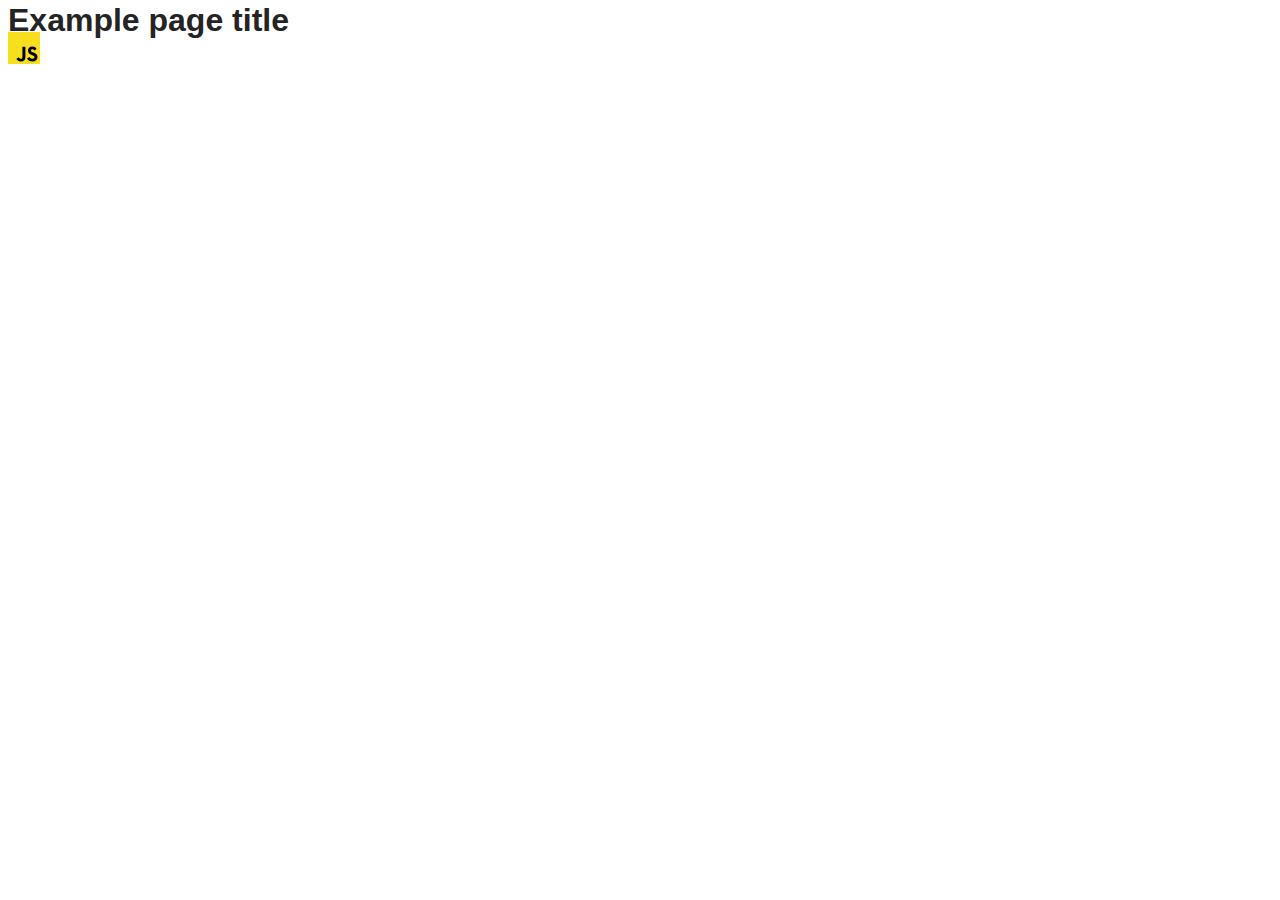
==== src/index.html @ 9e5688a9 "Initial commit" ====
<!DOCTYPE html>
<html lang="en">
  <head>
    <meta charset="UTF-8" />
    <link rel="icon" type="image/svg+xml" href="/favicon.svg" />
    <meta name="viewport" content="width=device-width, initial-scale=1.0" />
    <title>Vanilla App Template</title>
    <link rel="stylesheet" href="./css/styles.css" />
  </head>
  <body>
    <load ="partials/header.html" />

    <section>
      <h1>Example page title</h1>
      <!-- Path to images as from index.html file -->
      <img src="./img/javascript.svg" alt="" />
    </section>

    <!-- Loads the specified .html file -->
    <load ="partials/vite-promo.html" />

    <script type="module" src="./main.js"></script>
  </body>
</html>
---- src/css/styles.css ----
/**
  |============================
  | include css partials with
  | default @import url()
  |============================
*/
@import url('./reset.css');
@import url('./vite-promo.css');
@import url('./header.css');

:root {
  font-family: Inter, Avenir, Helvetica, Arial, sans-serif;
  font-size: 16px;
  line-height: 24px;
  font-weight: 400;

  color: #242424;
  background-color: rgba(255, 255, 255, 0.87);

  font-synthesis: none;
  text-rendering: optimizeLegibility;
  -webkit-font-smoothing: antialiased;
  -moz-osx-font-smoothing: grayscale;
  -webkit-text-size-adjust: 100%;
}
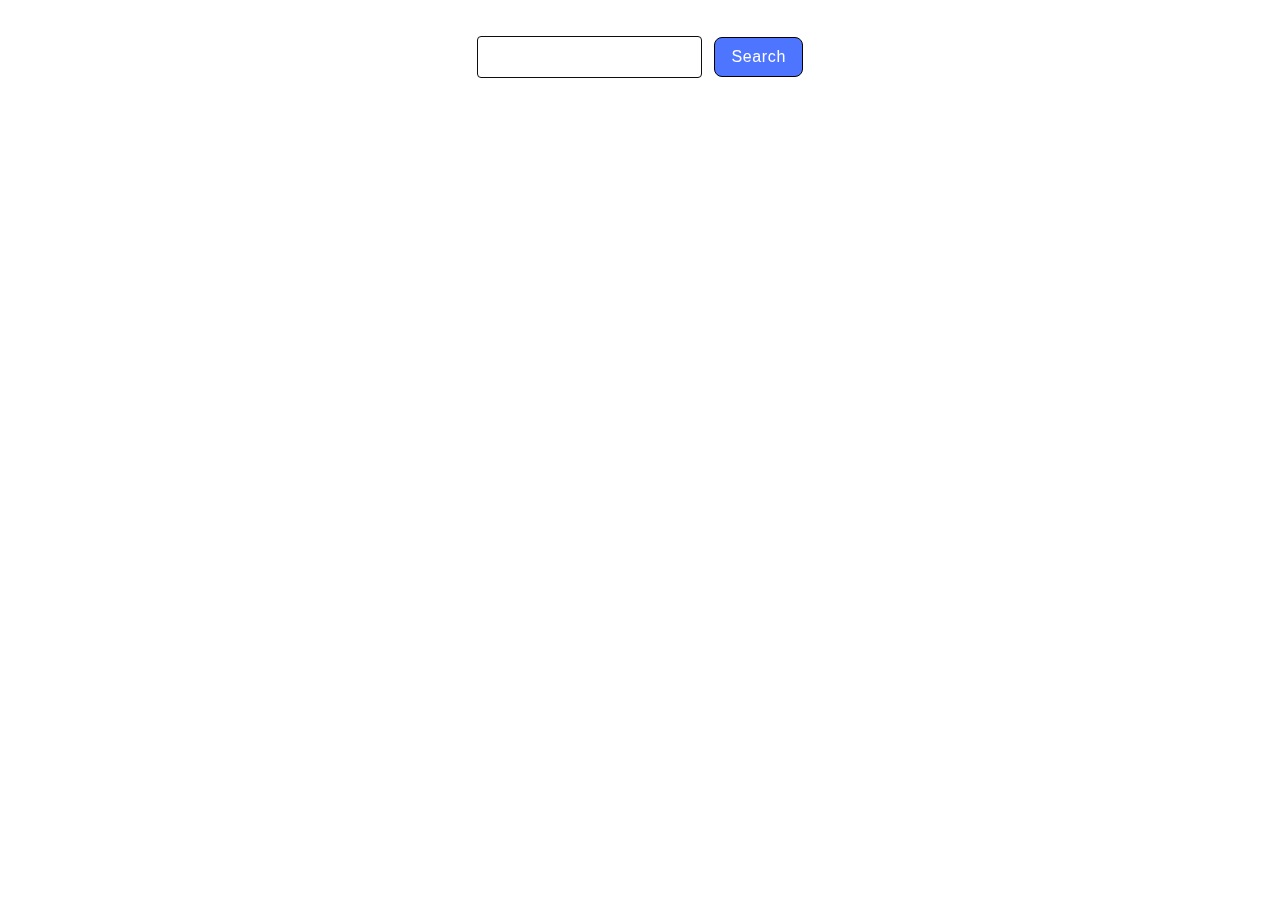
==== commit 3fd1e32d: "Summary (required)" ====
--- a/src/index.html
+++ b/src/index.html
@@ -1,24 +1,30 @@
 <!DOCTYPE html>
 <html lang="en">
-  <head>
-    <meta charset="UTF-8" />
-    <link rel="icon" type="image/svg+xml" href="/favicon.svg" />
-    <meta name="viewport" content="width=device-width, initial-scale=1.0" />
-    <title>Vanilla App Template</title>
-    <link rel="stylesheet" href="./css/styles.css" />
-  </head>
-  <body>
-    <load ="partials/header.html" />
 
-    <section>
-      <h1>Example page title</h1>
-      <!-- Path to images as from index.html file -->
-      <img src="./img/javascript.svg" alt="" />
-    </section>
+<head>
+  <meta charset="UTF-8" />
+  <meta name="viewport" content="width=device-width, initial-scale=1.0" />
+  <title>Document</title>
 
-    <!-- Loads the specified .html file -->
-    <load ="partials/vite-promo.html" />
+  <link rel="preconnect" href="https://fonts.googleapis.com" />
+  <link rel="preconnect" href="https://fonts.gstatic.com" crossorigin />
+  <link
+    href="https://fonts.googleapis.com/css2?family=Manrope:wght@400;500;600&family=Montserrat:wght@400;500;600&display=swap"
+    rel="stylesheet" />
+  <link href="./css/styles.css" rel="stylesheet" />
+</head>
 
-    <script type="module" src="./main.js"></script>
-  </body>
-</html>
+<body>
+  <form action="#" method="get" class="search-form">
+    <input type="text" id="query" class="image-query" />
+    <button type="submit" class="search-button">Search</button>
+  </form>
+  <span class="loader"></span>
+  <div id="gallery" class="gallery">
+    <div class="no-results-message">Sorry, there are no images matching your search query. Please try again!</div>
+  </div>
+
+  <script type="module" src="./main.js"></script>
+</body>
+
+</html>--- a/src/css/styles.css
+++ b/src/css/styles.css
@@ -23,3 +23,248 @@
   -moz-osx-font-smoothing: grayscale;
   -webkit-text-size-adjust: 100%;
 }
+
+body {
+  padding: 20px;
+}
+
+body::before {
+  content: '';
+  display: block;
+  position: fixed;
+  width: 100vw;
+  height: 100vh;
+  top: 0;
+  left: 0;
+  z-index: -1;
+}
+
+.loader {
+  width: 48px;
+  height: 48px;
+  border-radius: 50%;
+  display: none;
+  position: absolute;
+  top: 50%;
+  left: 50%;
+  transform: translate(-50%, -50%);
+  border: 2px solid #ff3d00;
+  box-sizing: border-box;
+  animation: rotation 1s linear infinite;
+}
+
+.loader::after {
+  content: '';
+  box-sizing: border-box;
+  position: absolute;
+  left: 4px;
+  top: 4px;
+  border: 2px solid #fff;
+  width: 12px;
+  height: 12px;
+  border-radius: 50%;
+}
+
+@keyframes rotation {
+  0% {
+    transform: rotate(0deg);
+  }
+  100% {
+    transform: rotate(360deg);
+  }
+}
+
+.icon-close-messege:before {
+  content: '\e900';
+  color: #fff;
+}
+
+.icon-bi_x-octagon:before {
+  content: '\e904';
+  color: #fafafb;
+}
+
+.icon-chek:before {
+  content: '\e903';
+  color: #fff;
+}
+
+.icon-warning:before {
+  content: '\e901';
+  color: #fff;
+}
+
+.icon-close:before {
+  content: '\e902';
+  color: #fafafb;
+}
+
+ul {
+  margin: 0;
+  padding: 0;
+}
+
+.search-form {
+  width: fit-content;
+  margin: 0 auto;
+  margin-bottom: 32px;
+}
+
+.image-query {
+  font-size: 16px;
+  margin-top: 8px;
+  width: 100%;
+  max-width: 272px;
+  height: 40px;
+  border: 1px solid #0e0d0d;
+  border-radius: 4px;
+  padding: 0;
+  padding-left: 16px;
+}
+
+button {
+  color: #fff;
+  height: 40px;
+  padding: 8px 16px;
+  border: 1px solid #000000;
+  border-radius: 8px;
+  font-weight: 500;
+  letter-spacing: 0.64px;
+  background-color: #4e75ff;
+  display: inline-block;
+  font-size: medium;
+  transition: 300ms;
+}
+
+button:hover {
+  background-color: #6c8cff;
+  transform: scale(1.05);
+}
+.gallery {
+  list-style: none;
+  display: grid;
+  grid-template-columns: 1fr;
+  gap: 24px;
+  padding: 0;
+  width: 100%;
+  max-width: 1128px;
+  margin: 0 auto;
+}
+
+@media (min-width: 576px) {
+  .gallery {
+    grid-template-columns: 1fr 1fr;
+  }
+}
+
+@media (min-width: 768px) {
+  .gallery {
+    grid-template-columns: 1fr 1fr 1fr;
+  }
+}
+
+figure {
+  margin: 0;
+}
+
+.gallery-link {
+  display: block;
+}
+
+.gallery-image {
+  width: 100%;
+  height: 200px;
+  display: block;
+  object-fit: cover;
+}
+
+.gallery-link {
+  display: block;
+  position: relative;
+  border: 1px solid #808080;
+}
+
+.gallery__figcaption {
+  list-style: none;
+  position: absolute;
+  bottom: 0;
+  left: 0;
+  display: flex;
+  padding: 4px 0;
+  align-items: center;
+  justify-content: space-evenly;
+  background-color: #fff;
+  height: 48px;
+  width: 100%;
+}
+
+.image-item {
+  color: #2f4f4f;
+  font-weight: 600;
+  font-size: 12px;
+  line-height: 133%;
+  letter-spacing: 0.04em;
+  display: flex;
+  flex-wrap: wrap;
+  justify-content: center;
+  align-items: center;
+  flex-direction: column;
+}
+
+.image-elem {
+  font-weight: 400;
+  font-size: 12px;
+  line-height: 200%;
+  letter-spacing: 0.04em;
+}
+
+.image-query {
+  font-size: 16px;
+  margin-top: 8px;
+  width: 100%;
+  max-width: 272px;
+  height: 40px;
+  border: 1px solid #0e0d0d;
+  border-radius: 4px;
+  padding: 0;
+  padding-left: 16px;
+}
+
+@media (min-width: 768px) {
+  .image-query {
+    width: auto;
+    max-width: none;
+    display: inline-block;
+    margin-right: 8px;
+  }
+
+  button {
+    margin-left: 0;
+  }
+}
+
+@media (max-width: 767px) {
+  .image-query {
+    margin-bottom: 8px;
+  }
+
+  button {
+    width: 50%;
+    margin-left: 25%;
+    margin-right: auto;
+  }
+}
+
+.no-results-message {
+  display: none;
+  background-color: #ff4e4e;
+  color: #fff;
+  padding: 10px;
+  border: 1px solid #050505;
+  border-radius: 4px;
+  text-align: center;
+  width: 432px;
+  position: absolute;
+  top: 20px;
+  right: 50px;
+}
